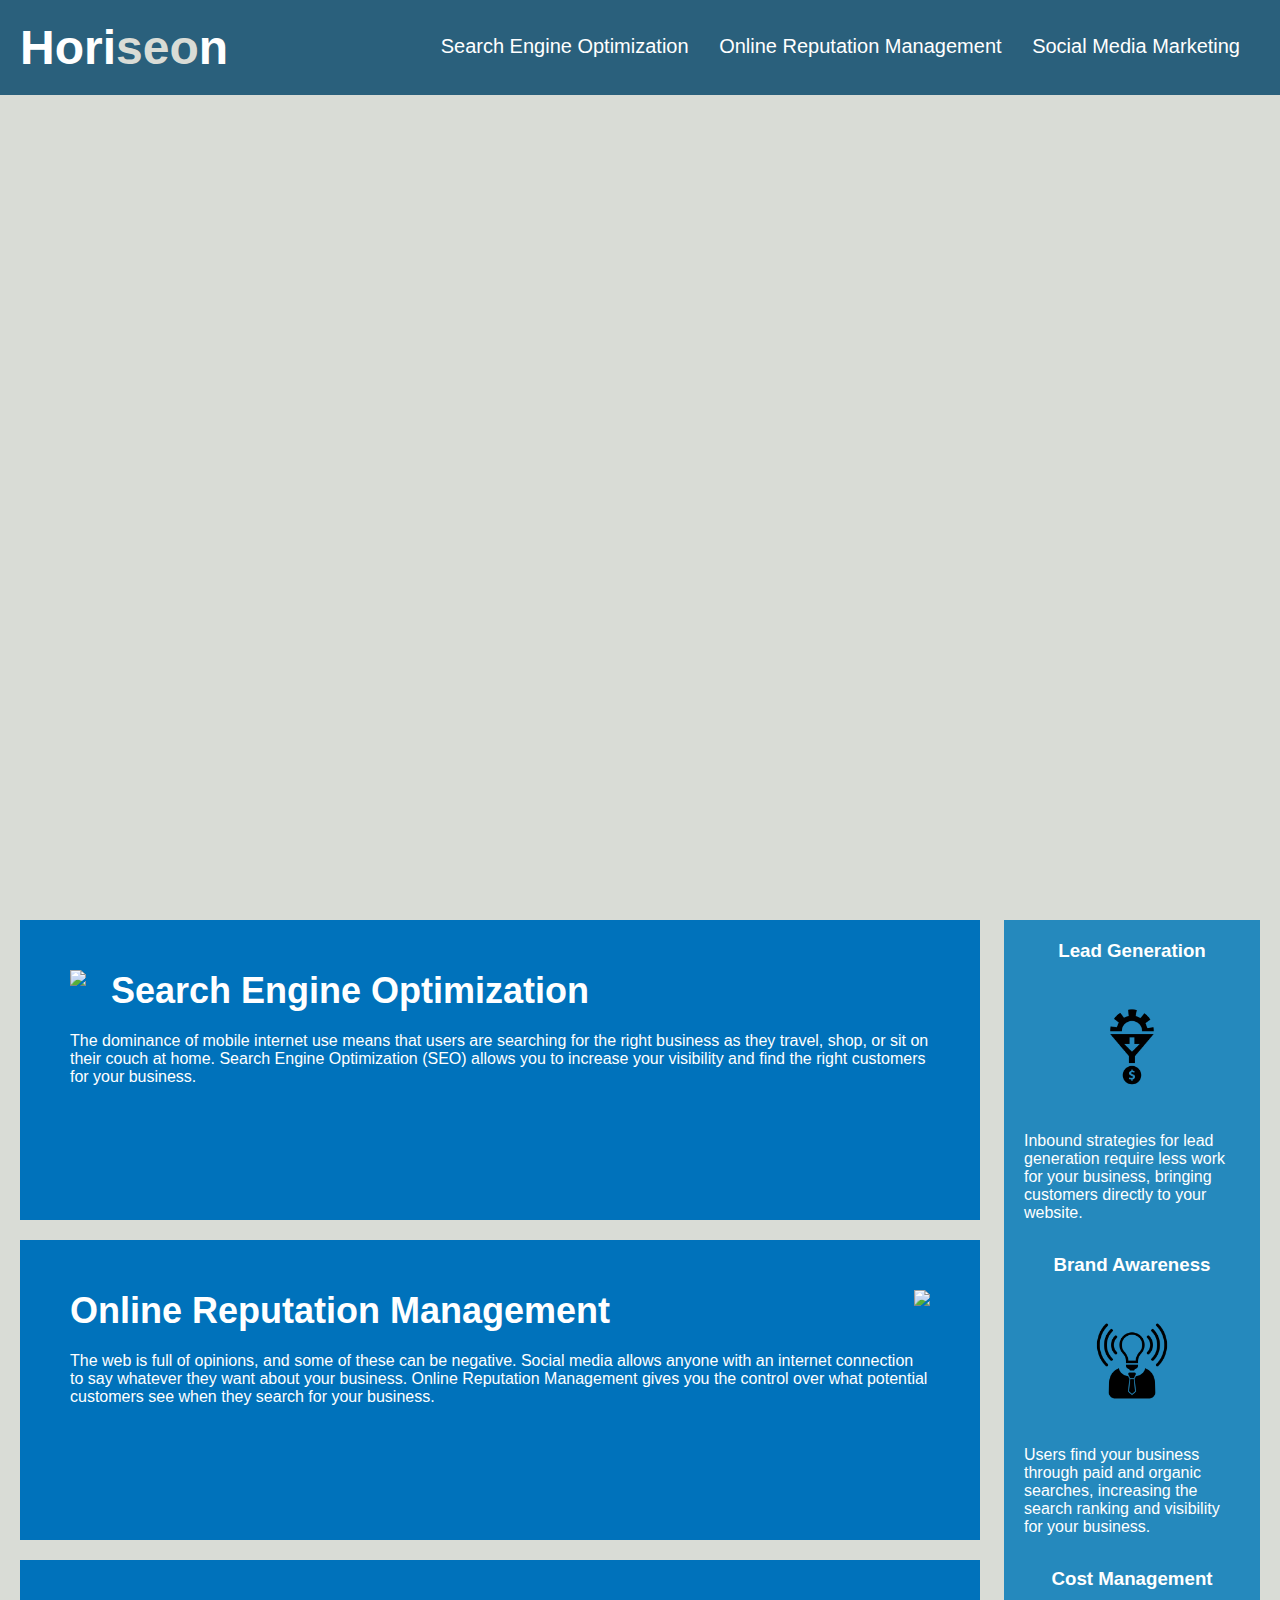
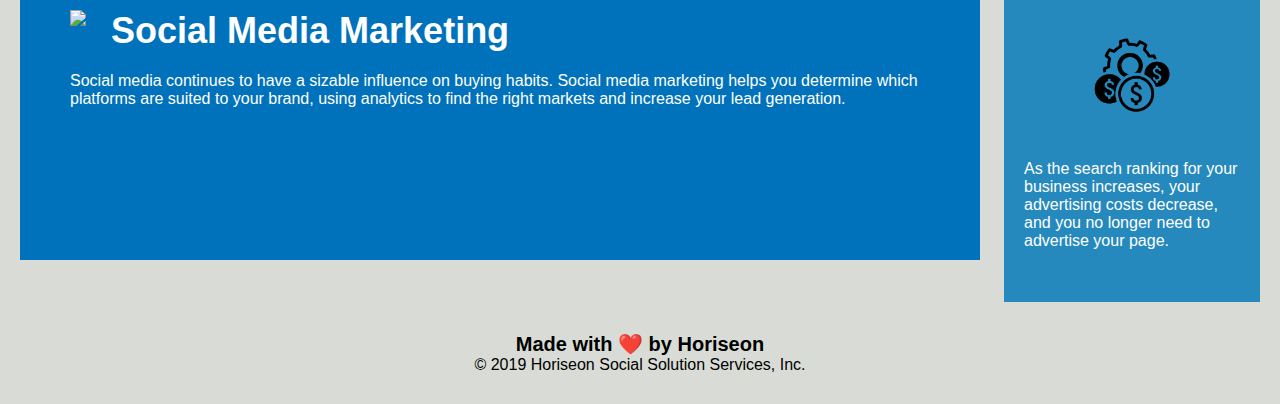
==== starter/index.html @ 5ffc8560 "Initial commit" ====
<!DOCTYPE html>
<html lang="en-gb">

<head>
    <meta charset="UTF-8" />
    <link rel="stylesheet" href="./assets/css/style.css">
    <title>website</title>
</head>

<body>
    <div class="header">
        <h1>Hori<span class="seo">seo</span>n</h1>
        <div>
            <ul>
                <li>
                    <a href="#search-engine-optimization">Search Engine Optimization</a>
                </li>
                <li>
                    <a href="#online-reputation-management">Online Reputation Management</a>
                </li>
                <li>
                    <a href="#social-media-marketing">Social Media Marketing</a>
                </li>
            </ul>
        </div>
    </div>
    <div class="hero"></div>
    <div class="content">
        <div id="search-engine-optimization" class="search-engine-optimization">
            <img src="./assets/images/search-engine-optimization.jpg" class="float-left" />
            <h2>Search Engine Optimization</h2>
            <p>
                The dominance of mobile internet use means that users are searching for the right business as they travel, shop, or sit on their couch at home. Search Engine Optimization (SEO) allows you to increase your visibility and find the right customers for your business.
            </p>
        </div>
        <div id="online-reputation-management" class="online-reputation-management">
            <img src="./assets/images/online-reputation-management.jpg" class="float-right" />
            <h2>Online Reputation Management</h2>
            <p>
                The web is full of opinions, and some of these can be negative. Social media allows anyone with an internet connection to say whatever they want about your business. Online Reputation Management gives you the control over what potential customers see when they search for your business.
            </p>
        </div>
        <div id="social-media-marketing" class="social-media-marketing">
            <img src="./assets/images/social-media-marketing.jpg" class="float-left" />
            <h2>Social Media Marketing</h2>
            <p>
                Social media continues to have a sizable influence on buying habits. Social media marketing helps you determine which platforms are suited to your brand, using analytics to find the right markets and increase your lead generation.
            </p>
        </div>
    </div>
    <div class="benefits">
        <div class="benefit-lead">
            <h3>Lead Generation</h3>
            <img src="./assets/images/lead-generation.png" />
            <p>
                Inbound strategies for lead generation require less work for your business, bringing customers directly to your website.
            </p>
        </div>
        <div class="benefit-brand">
            <h3>Brand Awareness</h3>
            <img src="./assets/images/brand-awareness.png" />
            <p>
                Users find your business through paid and organic searches, increasing the search ranking and visibility for your business.
            </p>
        </div>
        <div class="benefit-cost">
            <h3>Cost Management</h3>
            <img src="./assets/images/cost-management.png"></img>
            <p>
                As the search ranking for your business increases, your advertising costs decrease, and you no longer need to advertise your page.
            </p>
        </div>
    </div>
    <div class="footer">
        <h2>Made with ❤️️ by Horiseon</h2>
        <p>
            &copy; 2019 Horiseon Social Solution Services, Inc.
        </p>
    </div>
</body>

</html>
---- starter/assets/css/style.css ----
* {
    box-sizing: border-box;
    padding: 0;
    margin: 0;
}

body {
    background-color: #d9dcd6;
}

.header {
    padding: 20px;
    font-family: 'Trebuchet MS', 'Lucida Sans Unicode', 'Lucida Grande', 'Lucida Sans', Arial, sans-serif;
    background-color: #2a607c;
    color: #ffffff;
}

.header h1 {
    display: inline-block;
    font-size: 48px;
}

.header h1 .seo {
    color: #d9dcd6;
}

.header div {
    padding-top: 15px;
    margin-right: 20px;
    float: right;
    font-family: 'Gill Sans', 'Gill Sans MT', Calibri, 'Trebuchet MS', sans-serif;
    font-size: 20px;
}

.header div ul {
    list-style-type: none;
}

.header div ul li {
    display: inline-block;
    margin-left: 25px;
}

a {
    color: #ffffff;
    text-decoration: none;
}

p {
    font-size: 16px;
}

.hero {
    height: 800px;
    width: 100%;
    margin-bottom: 25px;
    background-image: url("../images/digital-marketing-meeting.jpg");
    background-size: cover;
    background-position: center;
}

.float-left {
    float: left;
    margin-right: 25px;
}

.float-right {
    float: right;
    margin-left: 25px;
}

.content {
    width: 75%;
    display: inline-block;
    margin-left: 20px;
}

.benefits {
    margin-right: 20px;
    padding: 20px;
    clear: both;
    float: right;
    width: 20%;
    height: 100%;
    font-family: 'Gill Sans', 'Gill Sans MT', Calibri, 'Trebuchet MS', sans-serif;
    background-color: #2589bd;
}

.benefit-lead {
    margin-bottom: 32px;
    color: #ffffff;
}

.benefit-brand {
    margin-bottom: 32px;
    color: #ffffff;
}

.benefit-cost {
    margin-bottom: 32px;
    color: #ffffff;
}

.benefit-lead h3 {
    margin-bottom: 10px;
    text-align: center;
}

.benefit-brand h3 {
    margin-bottom: 10px;
    text-align: center;
}

.benefit-cost h3 {
    margin-bottom: 10px;
    text-align: center;
}

.benefit-lead img {
    display: block;
    margin: 10px auto;
    max-width: 150px;
}

.benefit-brand img {
    display: block;
    margin: 10px auto;
    max-width: 150px;
}

.benefit-cost img {
    display: block;
    margin: 10px auto;
    max-width: 150px;
}

.search-engine-optimization {
    margin-bottom: 20px;
    padding: 50px;
    height: 300px;
    font-family: 'Gill Sans', 'Gill Sans MT', Calibri, 'Trebuchet MS', sans-serif;
    background-color: #0072bb;
    color: #ffffff;
}

.online-reputation-management {
    margin-bottom: 20px;
    padding: 50px;
    height: 300px;
    font-family: 'Gill Sans', 'Gill Sans MT', Calibri, 'Trebuchet MS', sans-serif;
    background-color: #0072bb;
    color: #ffffff;
}

.social-media-marketing {
    margin-bottom: 20px;
    padding: 50px;
    height: 300px;
    font-family: 'Gill Sans', 'Gill Sans MT', Calibri, 'Trebuchet MS', sans-serif;
    background-color: #0072bb;
    color: #ffffff;
}

.search-engine-optimization img {
    max-height: 200px;
}

.online-reputation-management img {
    max-height: 200px;
}

.social-media-marketing img {
    max-height: 200px;
}

.search-engine-optimization h2 {
    margin-bottom: 20px;
    font-size: 36px;
}

.online-reputation-management h2 {
    margin-bottom: 20px;
    font-size: 36px;
}

.social-media-marketing h2 {
    margin-bottom: 20px;
    font-size: 36px;
}

.footer {
    padding: 30px;
    clear: both;
    font-family: 'Trebuchet MS', 'Lucida Sans Unicode', 'Lucida Grande', 'Lucida Sans', Arial, sans-serif;
    text-align: center;
}

.footer h2 {
    font-size: 20px;
}
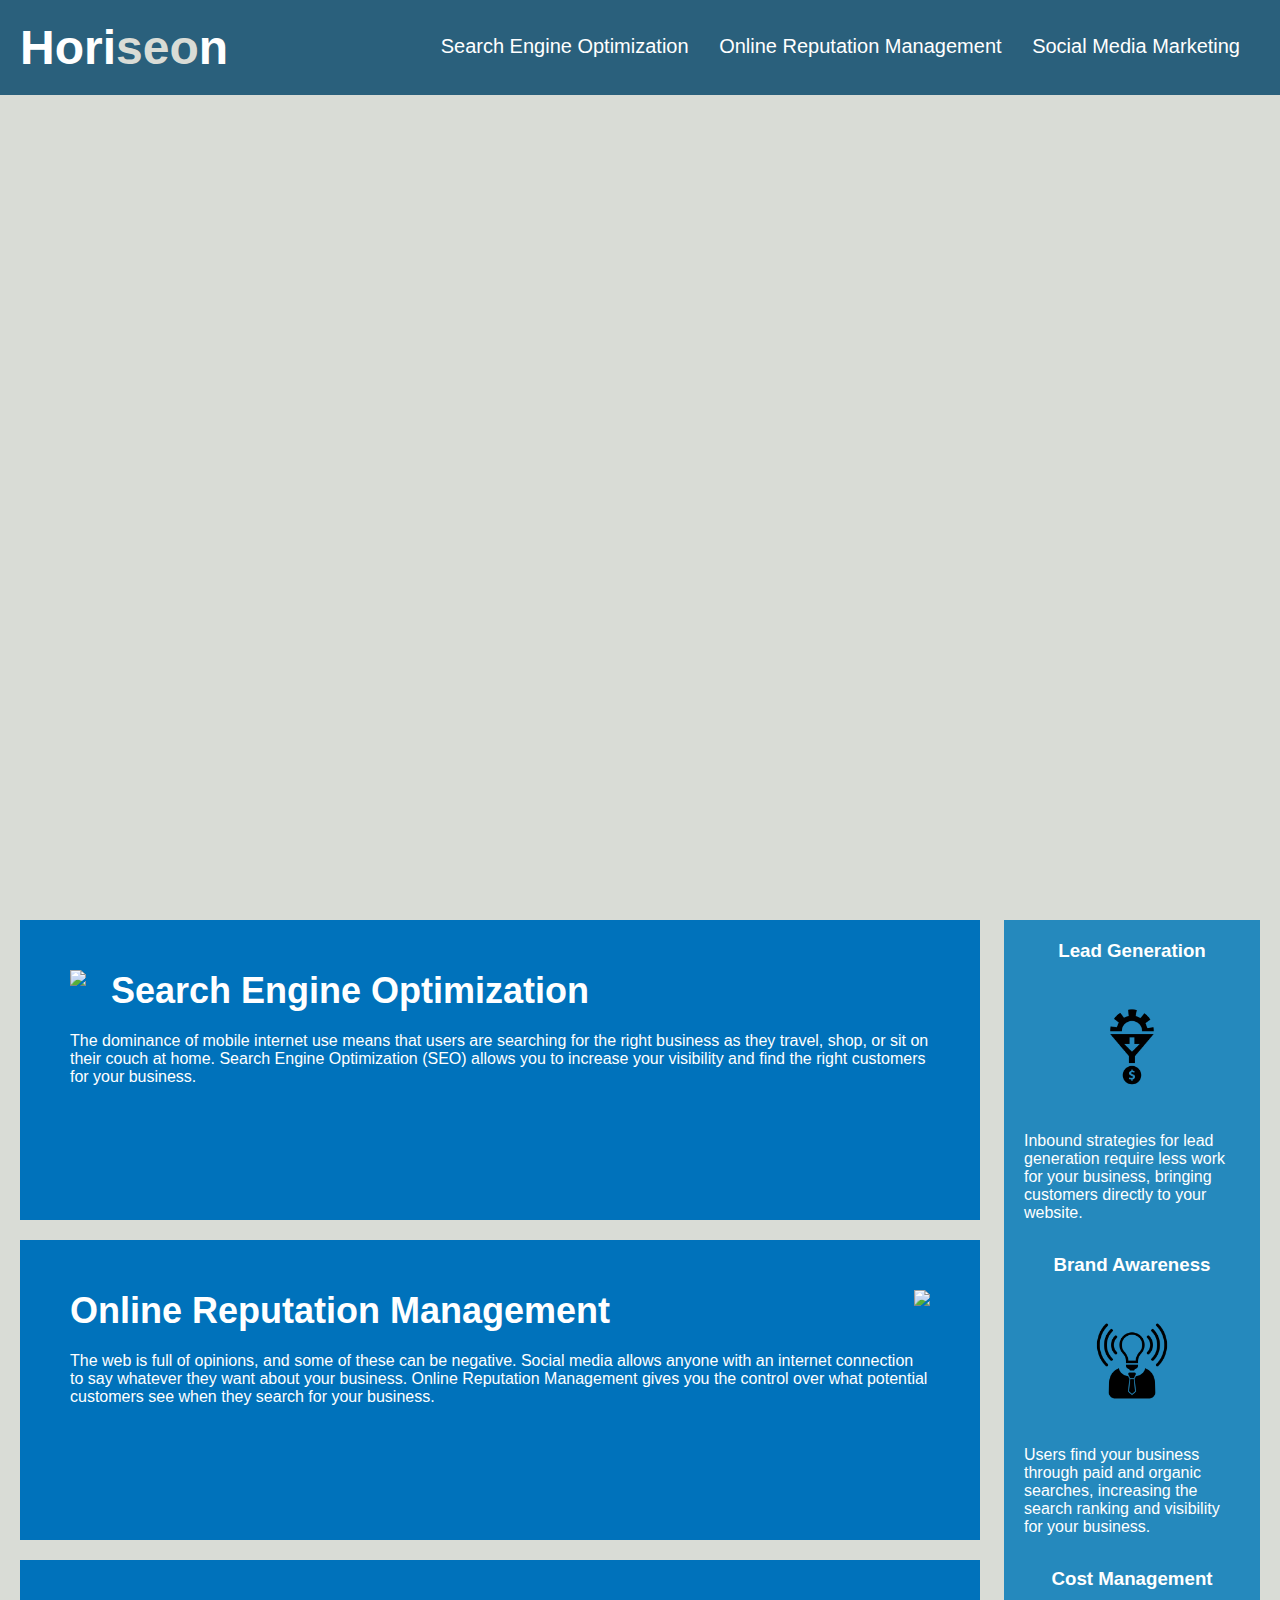
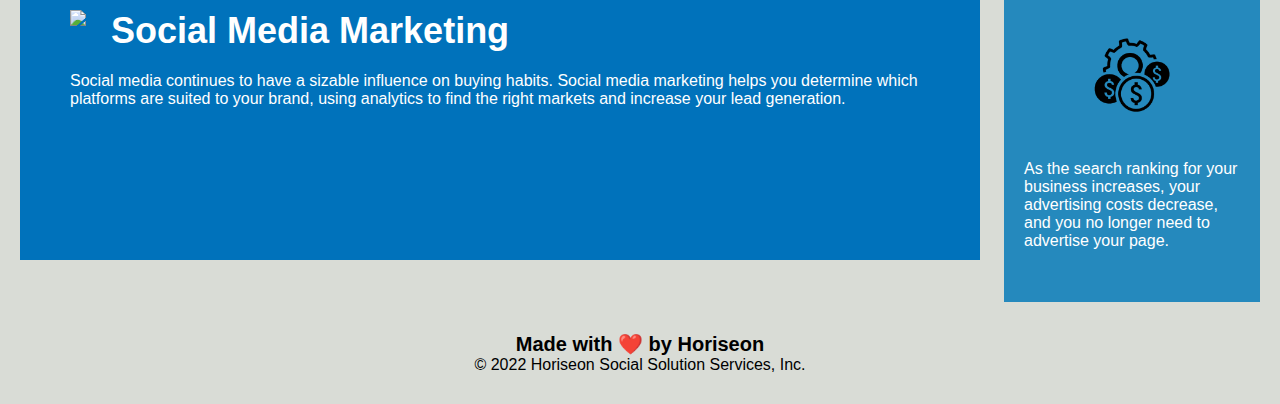
==== commit 60f6dce2: "More updates on HTML and CSS files" ====
--- a/starter/index.html
+++ b/starter/index.html
@@ -4,13 +4,13 @@
 <head>
     <meta charset="UTF-8" />
     <link rel="stylesheet" href="./assets/css/style.css">
-    <title>website</title>
+    <title>Horiseon Social Solution Services</title>
 </head>
 
 <body>
-    <div class="header">
+    <header>
         <h1>Hori<span class="seo">seo</span>n</h1>
-        <div>
+        <nav>
             <ul>
                 <li>
                     <a href="#search-engine-optimization">Search Engine Optimization</a>
@@ -22,34 +22,35 @@
                     <a href="#social-media-marketing">Social Media Marketing</a>
                 </li>
             </ul>
-        </div>
-    </div>
+        </nav>
+    </header>
+        
     <div class="hero"></div>
-    <div class="content">
-        <div id="search-engine-optimization" class="search-engine-optimization">
-            <img src="./assets/images/search-engine-optimization.jpg" class="float-left" />
-            <h2>Search Engine Optimization</h2>
-            <p>
-                The dominance of mobile internet use means that users are searching for the right business as they travel, shop, or sit on their couch at home. Search Engine Optimization (SEO) allows you to increase your visibility and find the right customers for your business.
-            </p>
-        </div>
-        <div id="online-reputation-management" class="online-reputation-management">
-            <img src="./assets/images/online-reputation-management.jpg" class="float-right" />
-            <h2>Online Reputation Management</h2>
-            <p>
-                The web is full of opinions, and some of these can be negative. Social media allows anyone with an internet connection to say whatever they want about your business. Online Reputation Management gives you the control over what potential customers see when they search for your business.
-            </p>
-        </div>
-        <div id="social-media-marketing" class="social-media-marketing">
-            <img src="./assets/images/social-media-marketing.jpg" class="float-left" />
-            <h2>Social Media Marketing</h2>
-            <p>
-                Social media continues to have a sizable influence on buying habits. Social media marketing helps you determine which platforms are suited to your brand, using analytics to find the right markets and increase your lead generation.
-            </p>
-        </div>
-    </div>
-    <div class="benefits">
-        <div class="benefit-lead">
+    <section class="content">
+            <div id="search-engine-optimization" class="search-engine-optimization">
+                <img src="./assets/images/search-engine-optimization.jpg" class="float-left" />
+                <h2>Search Engine Optimization</h2>
+                <p>
+                    The dominance of mobile internet use means that users are searching for the right business as they travel, shop, or sit on their couch at home. Search Engine Optimization (SEO) allows you to increase your visibility and find the right customers for your business.
+                </p>
+            </div>
+            <div id="online-reputation-management" class="online-reputation-management">
+                <img src="./assets/images/online-reputation-management.jpg" class="float-right" />
+                <h2>Online Reputation Management</h2>
+                <p>
+                    The web is full of opinions, and some of these can be negative. Social media allows anyone with an internet connection to say whatever they want about your business. Online Reputation Management gives you the control over what potential customers see when they search for your business.
+                </p>
+            </div>
+            <div id="social-media-marketing" class="social-media-marketing">
+                <img src="./assets/images/social-media-marketing.jpg" class="float-left" />
+                <h2>Social Media Marketing</h2>
+                <p>
+                    Social media continues to have a sizable influence on buying habits. Social media marketing helps you determine which platforms are suited to your brand, using analytics to find the right markets and increase your lead generation.
+                </p>
+            </div>
+    </section>
+<aside class="benefits">
+    <div class="benefit-lead">
             <h3>Lead Generation</h3>
             <img src="./assets/images/lead-generation.png" />
             <p>
@@ -70,13 +71,13 @@
                 As the search ranking for your business increases, your advertising costs decrease, and you no longer need to advertise your page.
             </p>
         </div>
-    </div>
-    <div class="footer">
+</aside>
+    <footer>
         <h2>Made with ❤️️ by Horiseon</h2>
         <p>
-            &copy; 2019 Horiseon Social Solution Services, Inc.
+            &copy; 2022 Horiseon Social Solution Services, Inc.
         </p>
-    </div>
+    </footer>
 </body>
 
 </html>
--- a/starter/assets/css/style.css
+++ b/starter/assets/css/style.css
@@ -8,23 +8,24 @@
     background-color: #d9dcd6;
 }
 
-.header {
+/* Header Section */
+header {
     padding: 20px;
     font-family: 'Trebuchet MS', 'Lucida Sans Unicode', 'Lucida Grande', 'Lucida Sans', Arial, sans-serif;
     background-color: #2a607c;
     color: #ffffff;
 }
 
-.header h1 {
+header h1 {
     display: inline-block;
     font-size: 48px;
 }
 
-.header h1 .seo {
+header h1 .seo {
     color: #d9dcd6;
 }
 
-.header div {
+header nav {
     padding-top: 15px;
     margin-right: 20px;
     float: right;
@@ -32,14 +33,15 @@
     font-size: 20px;
 }
 
-.header div ul {
+header nav ul {
     list-style-type: none;
 }
 
-.header div ul li {
+header nav ul li {
     display: inline-block;
     margin-left: 25px;
 }
+/* End of Header Section */
 
 a {
     color: #ffffff;
@@ -188,13 +190,13 @@
     font-size: 36px;
 }
 
-.footer {
+footer {
     padding: 30px;
     clear: both;
     font-family: 'Trebuchet MS', 'Lucida Sans Unicode', 'Lucida Grande', 'Lucida Sans', Arial, sans-serif;
     text-align: center;
 }
 
-.footer h2 {
+footer h2 {
     font-size: 20px;
 }
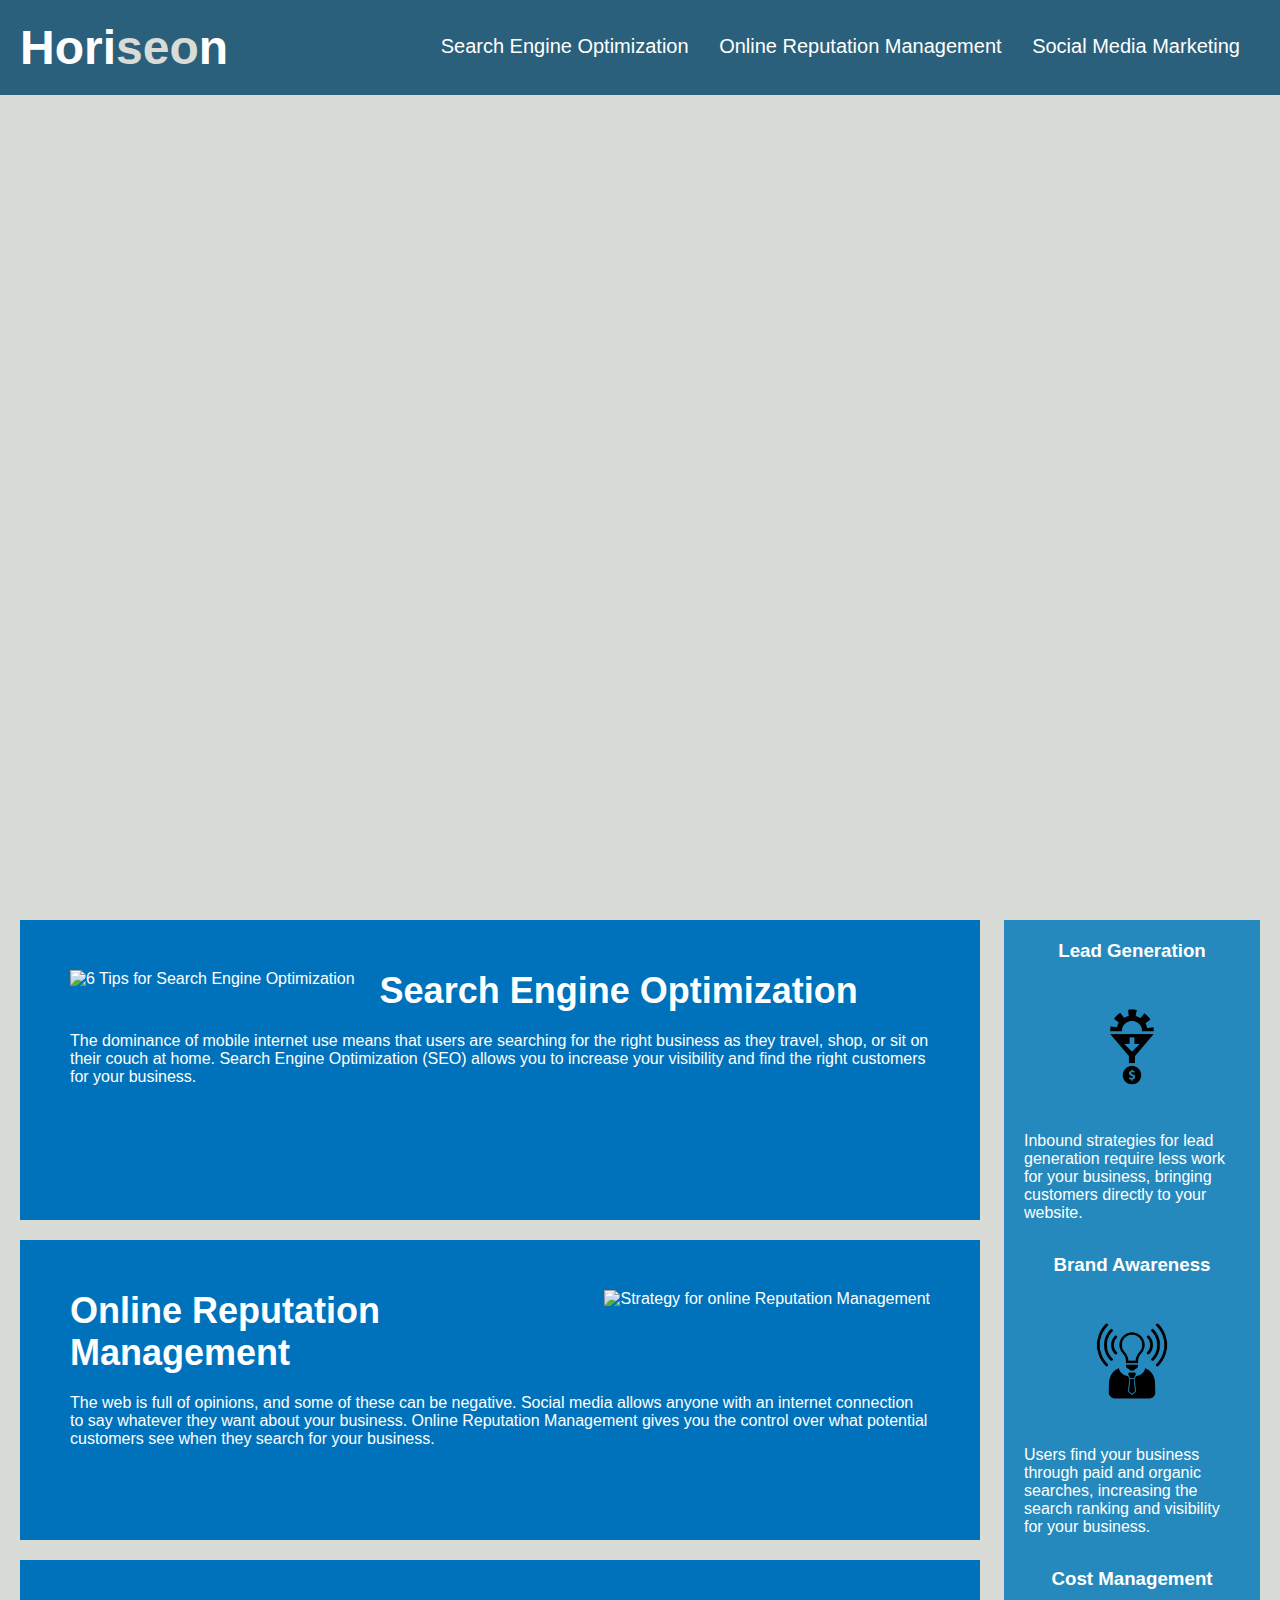
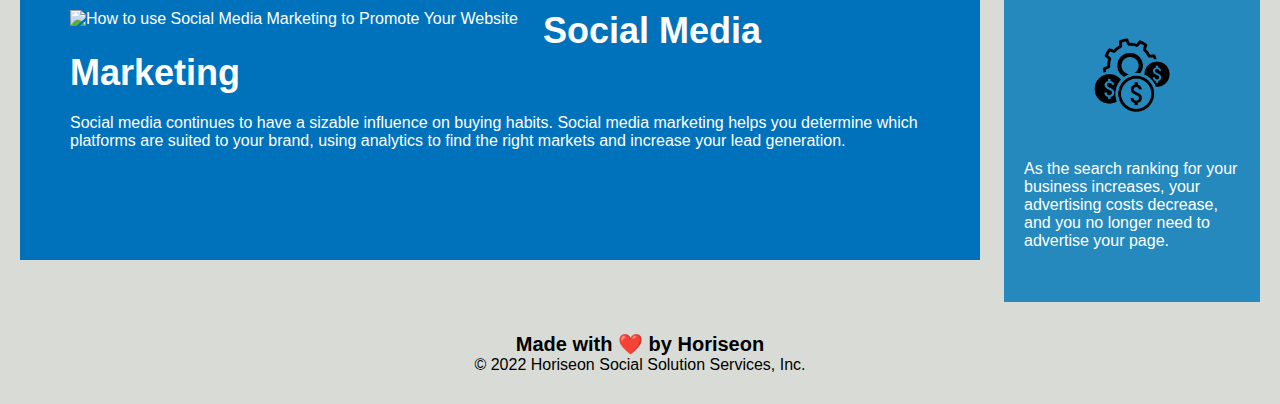
==== commit 3b83e45a: "added alt to images" ====
--- a/starter/index.html
+++ b/starter/index.html
@@ -28,21 +28,21 @@
     <div class="hero"></div>
     <section class="content">
             <div id="search-engine-optimization" class="search-engine-optimization">
-                <img src="./assets/images/search-engine-optimization.jpg" class="float-left" />
+                <img src="./assets/images/search-engine-optimization.jpg" class="float-left" alt="6 Tips for Search Engine Optimization "/>
                 <h2>Search Engine Optimization</h2>
                 <p>
                     The dominance of mobile internet use means that users are searching for the right business as they travel, shop, or sit on their couch at home. Search Engine Optimization (SEO) allows you to increase your visibility and find the right customers for your business.
                 </p>
             </div>
             <div id="online-reputation-management" class="online-reputation-management">
-                <img src="./assets/images/online-reputation-management.jpg" class="float-right" />
+                <img src="./assets/images/online-reputation-management.jpg" class="float-right" alt="Strategy for online Reputation Management"/>
                 <h2>Online Reputation Management</h2>
                 <p>
                     The web is full of opinions, and some of these can be negative. Social media allows anyone with an internet connection to say whatever they want about your business. Online Reputation Management gives you the control over what potential customers see when they search for your business.
                 </p>
             </div>
             <div id="social-media-marketing" class="social-media-marketing">
-                <img src="./assets/images/social-media-marketing.jpg" class="float-left" />
+                <img src="./assets/images/social-media-marketing.jpg" class="float-left" alt="How to use Social Media Marketing to Promote Your Website" />
                 <h2>Social Media Marketing</h2>
                 <p>
                     Social media continues to have a sizable influence on buying habits. Social media marketing helps you determine which platforms are suited to your brand, using analytics to find the right markets and increase your lead generation.
@@ -52,21 +52,21 @@
 <aside class="benefits">
     <div class="benefit-lead">
             <h3>Lead Generation</h3>
-            <img src="./assets/images/lead-generation.png" />
+            <img src="./assets/images/lead-generation.png" alt="Lead generation icon simple element" />
             <p>
                 Inbound strategies for lead generation require less work for your business, bringing customers directly to your website.
             </p>
         </div>
         <div class="benefit-brand">
             <h3>Brand Awareness</h3>
-            <img src="./assets/images/brand-awareness.png" />
+            <img src="./assets/images/brand-awareness.png" alt="Light ray icon describing brand awareness"/>
             <p>
                 Users find your business through paid and organic searches, increasing the search ranking and visibility for your business.
             </p>
         </div>
         <div class="benefit-cost">
             <h3>Cost Management</h3>
-            <img src="./assets/images/cost-management.png"></img>
+            <img src="./assets/images/cost-management.png" alt="Money wheel icon describing cost management" />
             <p>
                 As the search ranking for your business increases, your advertising costs decrease, and you no longer need to advertise your page.
             </p>
